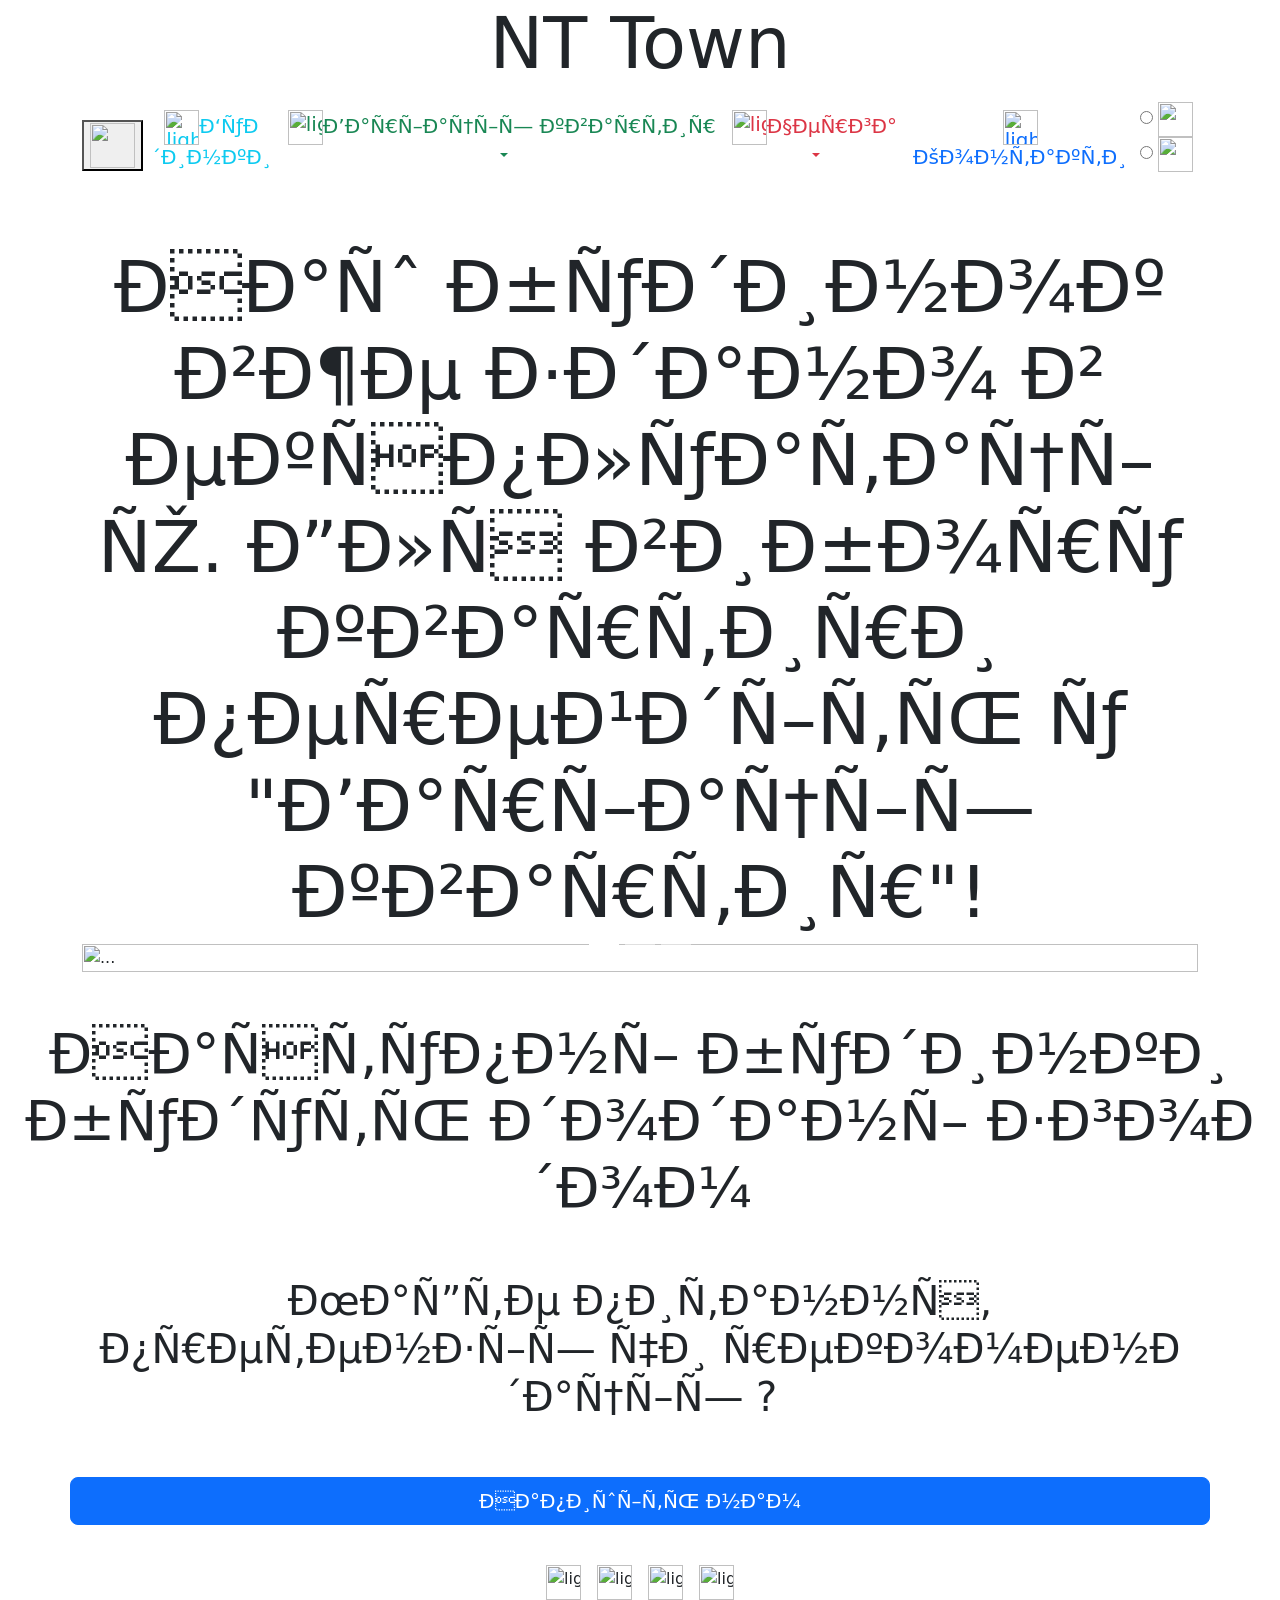
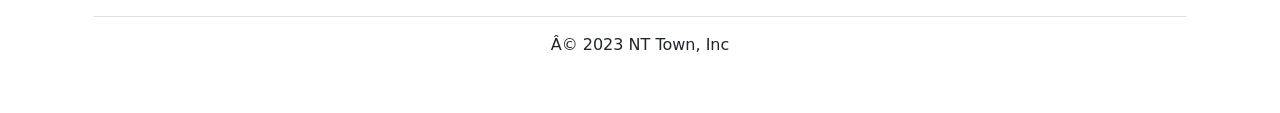
==== blocks.html @ 2db8462e "Add files via upload" ====
<html>
<head>
  <meta name="viewport" content="width=device-width, initial-scale=1, shrink-to-fit=no">
    <link href="https://cdn.jsdelivr.net/npm/bootstrap@5.3.0/dist/css/bootstrap.min.css" rel="stylesheet" integrity="sha384-9ndCyUaIbzAi2FUVXJi0CjmCapSmO7SnpJef0486qhLnuZ2cdeRhO02iuK6FUUVM" crossorigin="anonymous">
    <link rel="preconnect" href="https://fonts.googleapis.com">
    <link rel="preconnect" href="https://fonts.gstatic.com" crossorigin>
    <link rel="preconnect" href="https://fonts.googleapis.com">
<link rel="preconnect" href="https://fonts.gstatic.com" crossorigin>
<link href="https://fonts.googleapis.com/css2?family=Comfortaa&display=swap" rel="stylesheet">
    <link href="https://fonts.googleapis.com/css2?family=Lato:wght@100&family=Teko:wght@300&display=swap" rel="stylesheet">
    <link href="styles/style.css" rel="stylesheet">
    <link rel="stylesheet" href="styles/style.scss">
    
</head>
<body>
    <header>
    <script src="https://code.jquery.com/jquery-3.2.1.slim.min.js" integrity="sha384-KJ3o2DKtIkvYIK3UENzmM7KCkRr/rE9/Qpg6aAZGJwFDMVNA/GpGFF93hXpG5KkN" crossorigin="anonymous"></script>
    <script src="js/image-chg.js"></script>
    <script src="https://cdn.jsdelivr.net/npm/bootstrap@5.3.0/dist/js/bootstrap.bundle.min.js" integrity="sha384-geWF76RCwLtnZ8qwWowPQNguL3RmwHVBC9FhGdlKrxdiJJigb/j/68SIy3Te4Bkz" crossorigin="anonymous"></script>
    <script src="https://maxcdn.bootstrapcdn.com/bootstrap/4.0.0/js/bootstrap.min.js" integrity="sha384-JZR6Spejh4U02d8jOt6vLEHfe/JQGiRRSQQxSfFWpi1MquVdAyjUar5+76PVCmYl" crossorigin="anonymous"></script>
    <script src="js/theme.js"></script> 
    <div class="container">
        <div class="container-fluid custom-container">
          <div class="row">
            <div class="col-12 text-center">
                <h1 class="display-2 logotext"><a href="index.html" style="color: inherit; text-decoration: none;">NT Town</a></h1>
            </div>
          </div>
          </div>
        </div>
        <div class="container">
          <div class="custom-container">
          <div class="row">
            <div class="col-12 text-center">
                <nav class="navbar navbar-expand-md">
                    <button class="custom-toggler" type="button" data-toggle="collapse" data-target="#navbarNav" aria-controls="navbarNav" aria-expanded="false" aria-label="Toggle navigation">
                      <div id="arrowsBlock">
                      <img src='images/icons/arrow light.png' width="45vh" id="Arrow">
                    </div>
                    </button>
                    <div class="collapse navbar-collapse" id="navbarNav">
                      <ul class="navbar-nav mx-auto middletext">
                      <li class="nav-item" id="menuBlock">
                        <a class="nav-link text-info" href="blocks.html">
                          <h5><img src="images/icons/block light.png" width="35vh" alt="lightBlock" id="menuBlockImage">Будинки</h5>
                        </a>
                      </li>
                      <li class="nav-item dropdown" id="menuDoor">
                        <a class="nav-link dropdown-toggle text-success" href="#" role="button" data-toggle="dropdown" aria-expanded="false">
                          <h5><img src="images/icons/door light.png" width="35vh" alt="lightDoor" id="menuDoorImage">Варіації квартир</h5>
                        </a>
                        <ul class="dropdown-menu bg-success">
                          <li><a class="dropdown-item custom-drop-green" href="threek.html">Трикімнатні</a></li>
                          <li><a class="dropdown-item custom-drop-green" href="twok.html">Двокімнатні</a></li>
                          <li><a class="dropdown-item custom-drop-green" href="studio.html">Студії</a></li>
                        </ul>
                      </li>
                      <li class="nav-item dropdown" id="menuLine">
                        <a class="nav-link dropdown-toggle text-danger" href="#" role="button" data-toggle="dropdown" aria-expanded="false">
                          <h5><img src="images/icons/line light.png" width="35vh" alt="lightLine" id="menuLineImage">Черга</h5>
                        </a>
                        <ul class="dropdown-menu bg-danger">
                          <li><a class="dropdown-item custom-drop-red" href="intoqueue.html">Записатись в чергу</a></li>
                          <li><a class="dropdown-item custom-drop-red" href="progress.html">Прогрес</a></li>
                          <li><a class="dropdown-item custom-drop-red" href="plans.html">Плани на будівництво</a></li>
                          <li><a class="dropdown-item custom-drop-red" href="others.html">Інше</a></li>
                        </ul>
                      </li>
                      <li class="nav-item" id="menuMsg">
                        <a class="nav-link text-primary" href="contacts.html">
                          <h5><img src="images/icons/msg light.png" width="35vh" alt="lightMsg" id="menuMsgImage">Контакти</h5>
                        </a>
                      </li>
                      <li class="nav-item">
                        <div class="col-12">
                          <div class="color-picker">
                            <form class="form-inline" action="">
                              <fieldset>
                                <label for="light" class="sr-only">
                                  <input type="radio" id="light" name="theme" data-bs-theme-value="light" aria-pressed="false">
                                  <img src="images/icons/light light.png" width="35vh" id="lightImage">
                                </label>
                                <label for="dark"  class="sr-only">
                                  <input type="radio" id="dark" name="theme" data-bs-theme-value="dark" aria-pressed="false">
                                  <img src="images/icons/dark light.png"  width="35vh" id="darkImage">
                                </label>
                              </fieldset>
                            </form>
                          </div>
                        </div>
                      </li>
                    </ul>
                  </div>
                </nav>
            </div>
          </div>
        </div>
      </div>
  </header>
  
  <content>
    <div class="container">
      <div class="row mt-5 text-center"><h1 class="display-2 middletext">Наш будинок вже здано в експлуатацію. Для вибору квартири перейдіть у "Варіації квартир"!</h1></div>
    </div>
    <div class="container">
      <div class="row">
        <div class="col">
            <div id="carouselExampleCaptions" class="carousel slide" data-bs-ride="carousel">
              <div class="carousel-indicators">
                <button type="button" data-bs-target="#carouselExampleCaptions" data-bs-slide-to="0" class="active" aria-current="true" aria-label="Slide 1"></button>
                <button type="button" data-bs-target="#carouselExampleCaptions" data-bs-slide-to="1" aria-label="Slide 2"></button>
                <button type="button" data-bs-target="#carouselExampleCaptions" data-bs-slide-to="2" aria-label="Slide 3"></button>
              </div>
              <div class="carousel-inner">
                <div class="carousel-item active">
                  <img src="images/block one.png" class="d-block w-100" alt="...">
                  <div class="carousel-caption d-none d-md-block text-light">
                    <h5>Новий будинок вже здано в експлуатацію</h5>
                    <p>Квартири доступні до продажу</p>
                  </div>
                </div>
                <div class="carousel-item">
                  <img src="images/block two.png" class="d-block w-100" alt="...">
                  <div class="carousel-caption d-none d-md-block text-light">
                    <h5>В продажі доступні три варіанти квартир</h5>
                    <p>Вставайте в чергу вже!</p>
                  </div>
                </div>
                <div class="carousel-item">
                  <img src="images/block three.png" class="d-block w-100" alt="...">
                  <div class="carousel-caption d-none d-md-block text-light">
                    <h5>Ви можете змінити щось у вашій майбутній квартирі</h5>
                    <p>Додайте до своєї оселі кондеціонер або інші особливості</p>
                  </div>
                </div>
              </div>
              <button class="carousel-control-prev" type="button" data-bs-target="#carouselExampleCaptions" data-bs-slide="prev">
                <span class="carousel-control-prev-icon" aria-hidden="true"></span>
                <span class="visually-hidden">Previous</span>
              </button>
              <button class="carousel-control-next" type="button" data-bs-target="#carouselExampleCaptions" data-bs-slide="next">
                <span class="carousel-control-next-icon" aria-hidden="true"></span>
                <span class="visually-hidden">Next</span>
              </button>
            </div>
        </div>
      </div>
    </div>
    <div class="row mt-5 text-center"><h1 class="display-4 middletext">Наступні будинки будуть додані згодом</h1></div>
      <div class="container mt-5">
        <div class="row mt-5 text-center"><h1 class="middletext">Маєте питання, претензії чи рекомендації ?</h1></div>
        <div class="row mt-5 text-center">
        <button type="button" class="btn btn-primary btn-lg middletext"><a class="nav-link" href="contacts.html">Напишіть нам</a></button>
      </div>
      </div>
  </content>
    <div class="container">
        <div class="row">
            <div class="col">
                    <div class="container">
                        <footer class="py-3 my-4">
                          <ul class="nav justify-content-center border-bottom pb-3 mb-3">
                            <li class="nav-item footInsta"><a href="https://www.instagram.com/" class="nav-link px-2 navbar-brand"><img src="images/icons/insta light.png" width="35vh" alt="lightBlock" id="footInstaIcon"></a></li>
                            <li class="nav-item footFb"><a href="https://www.facebook.com/" class="nav-link px-2 navbar-brand"><img src="images/icons/fb light.png" width="35vh" alt="lightFb" id="footFbIcon"></a></li>
                            <li class="nav-item footLinked"><a href="https://www.linkedin.com/" class="nav-link px-2 navbar-brand"><img src="images/icons/Linked light.png" width="35vh" alt="lightLinked" id="footLinkedIcon"></a></li>
                            <li class="nav-item footReddit"><a href="https://www.reddit.com/" class="nav-link px-2 navbar-brand"><img src="images/icons/Reddit light.png" width="35vh" alt="lightReddit" id="footRedditIcon"></a></li>
                          </ul>
                          <p class="text-center">© 2023 NT Town, Inc</p>
                        </footer>
                  </div>
            </div>
        </div>
    </div>
  </div>
</body>
</html>
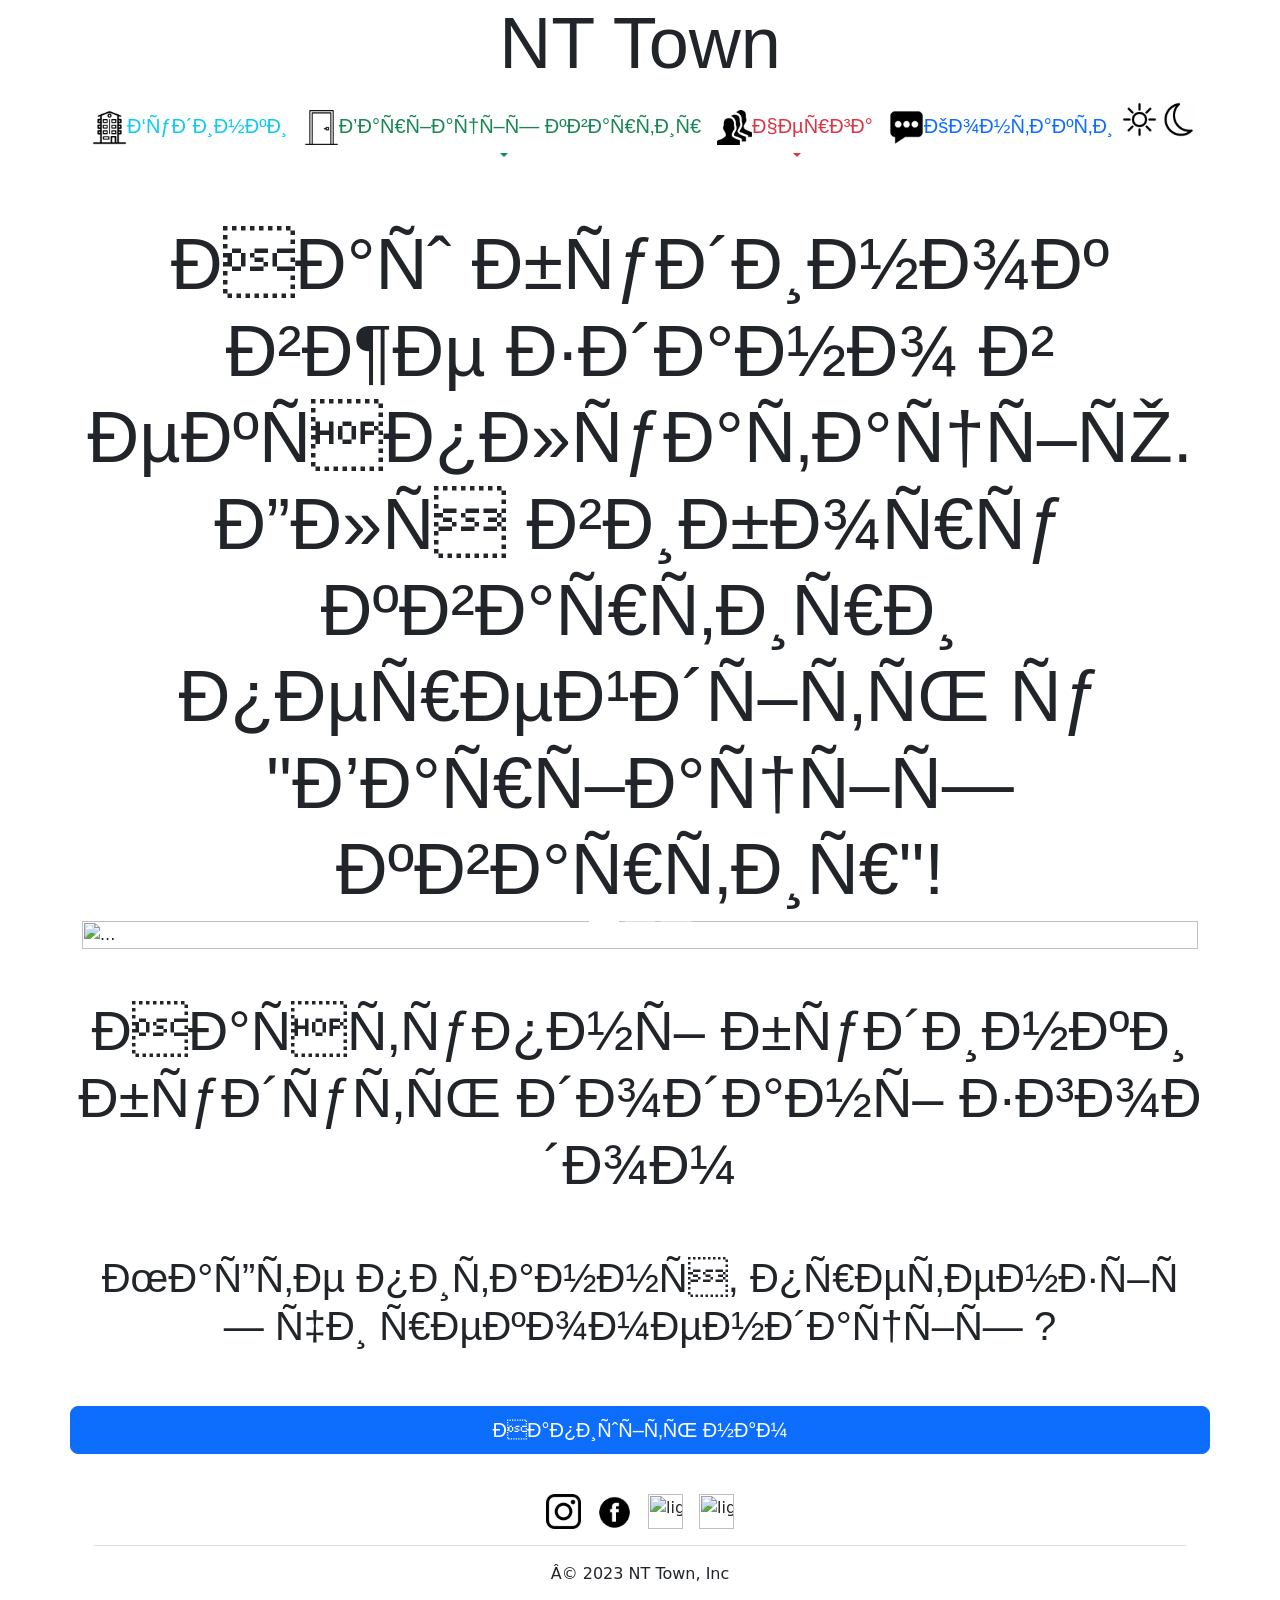
==== commit 303df94d: "Update blocks.html Updated HTML structure and added Bootstrap 5 support." ====
--- a/blocks.html
+++ b/blocks.html
@@ -10,7 +10,7 @@
     <link href="https://fonts.googleapis.com/css2?family=Lato:wght@100&family=Teko:wght@300&display=swap" rel="stylesheet">
     <link href="styles/style.css" rel="stylesheet">
     <link rel="stylesheet" href="styles/style.scss">
-    
+    <title>NT Town Будинки</title>
 </head>
 <body>
     <header>
@@ -173,4 +173,4 @@
     </div>
   </div>
 </body>
-</html>+</html>
--- a/styles/style.css
+++ b/styles/style.css
@@ -0,0 +1,148 @@
+
+.custom-container {
+  max-width: 1180px;
+  margin-left: auto;
+  margin-right: auto;
+  margin-top: 0%; /* Center the container */
+}
+.color-picker > fieldset {
+  border: 0;
+  display: flex;
+  gap: 1rem;
+  width: fit-content;
+  padding: 0.2rem 0.2rem;
+  margin-inline: auto;
+  border-radius: 1rem 1rem 1rem 1rem ;
+  }
+  [type="radio"] { 
+    position: absolute;
+    opacity: 0;
+    width: 0;
+    height: 0;
+  }
+  [type="radio"] + img {
+    cursor: pointer;
+  }
+  input[type=submit]:hover {
+    background-position: 0px;
+}
+
+  .color-picker input[type="radio"] + img{
+    cursor: pointer;
+    border: 0px solid var(--radio-color, currentColor);
+  }
+
+  .color-picker input[type="radio"]:checked + img + label {
+    outline: 2px solid #f00;
+  } 
+
+  .custom-toggler {
+    background-color: transparent;
+    border: 10px;
+    cursor: pointer;
+    padding: 10px;
+    font-size: 16px;
+    display: none;
+    margin:0 auto; /* Hide by default */
+  }
+
+  .custom-toggler:focus {
+    outline: none;
+  }
+
+  /* Custom styles for the toggle icon */
+  .custom-icon {
+    display: block;
+    width: 20px;
+    height: 2px;
+    background-color: #333;
+    margin-bottom: 5px;
+    transition: background-color 0.3s;
+  }
+
+  .custom-toggler.collapsed .custom-icon {
+    background-color: #fff; /* Change to your desired color */
+  }
+  .custom-drop-green {
+    color: #f8f9fa;
+    background-color:#198754;
+  }
+  .custom-drop-green:hover {
+    color: #198754;
+    background-color: #f8f9fa;
+  }
+  .custom-drop-red {
+    color: #f8f9fa;
+    background-color: #dc3545;;
+  }
+  .custom-drop-red:hover {
+    color: #dc3545;
+    background-color:#f8f9fa;
+  }
+
+  /* Media query to show the button below 768px */
+  @media (max-width: 767.98px) {
+    .custom-toggler {
+      display: block;
+    }
+  }
+
+  .custom-container {
+    max-width: 100%;
+    margin-left: auto;
+    margin-right: auto;
+    margin-top: 0%; /* Center the container */
+  }
+
+  .logotext {
+    font-family: 'Teko', sans-serif;
+}
+.middletext{
+  font-family: 'Comfortaa', sans-serif;
+}
+  /* :root:has(#light:checked) {
+    --bs-body-color: var(--bs-dark);
+    --bs-body-color-rgb: #{to-rgb($white)};
+    --bs-body-bg: var(--bs-light);
+    --bs-body-bg-rgb: #{to-rgb($blue)};
+    --bs-tertiary-bg: #{$blue-600};
+
+    --bs-btn-bg: #{mix($gray-600, $blue-400, .5)};
+      --bs-btn-border-color: #{rgba($white, .25)};
+      --bs-btn-hover-bg: #{darken(mix($gray-600, $blue-400, .5), 5%)};
+      --bs-btn-hover-border-color: #{rgba($white, .25)};
+      --bs-btn-active-bg: #{darken(mix($gray-600, $blue-400, .5), 10%)};
+      --bs-btn-active-border-color: #{rgba($white, .5)};
+      --bs-btn-focus-border-color: #{rgba($white, .5)};
+      --bs-btn-focus-box-shadow: 0 0 0 .25rem rgba(255, 255, 255, .2);
+  }
+   */
+  /* :root:has(#dark:checked) {
+    --bs-body-color: var(--bs-white);
+    --bs-body-color-rgb: #{to-rgb($white)};
+    --bs-body-bg: var(--bs-dark);
+    --bs-body-bg-rgb: #{to-rgb($blue)};
+    --bs-tertiary-bg: #{$blue-600};
+
+    --bs-btn-bg: #{mix($gray-600, $blue-400, .5)};
+      --bs-btn-border-color: #{rgba($white, .25)};
+      --bs-btn-hover-bg: #{darken(mix($gray-600, $blue-400, .5), 5%)};
+      --bs-btn-hover-border-color: #{rgba($white, .25)};
+      --bs-btn-active-bg: #{darken(mix($gray-600, $blue-400, .5), 10%)};
+      --bs-btn-active-border-color: #{rgba($white, .5)};
+      --bs-btn-focus-border-color: #{rgba($white, .5)};
+      --bs-btn-focus-box-shadow: 0 0 0 .25rem rgba(255, 255, 255, .2);
+  }
+  */
+
+  /* arrows*/
+
+  .rotateOn{-webkit-transform: rotate(90deg)!important;
+    -moz-transform: rotate(180deg)!important;
+    -ms-transform: rotate(180deg)!important;
+    transform: rotate(180deg)!important;
+   -webkit-transition: all 0.4s ease-in;
+   -moz-transition: all 0.4s ease-in;
+   -o-transition: all 0.4s ease-in;
+   transition: all 0.4s ease-in;
+}
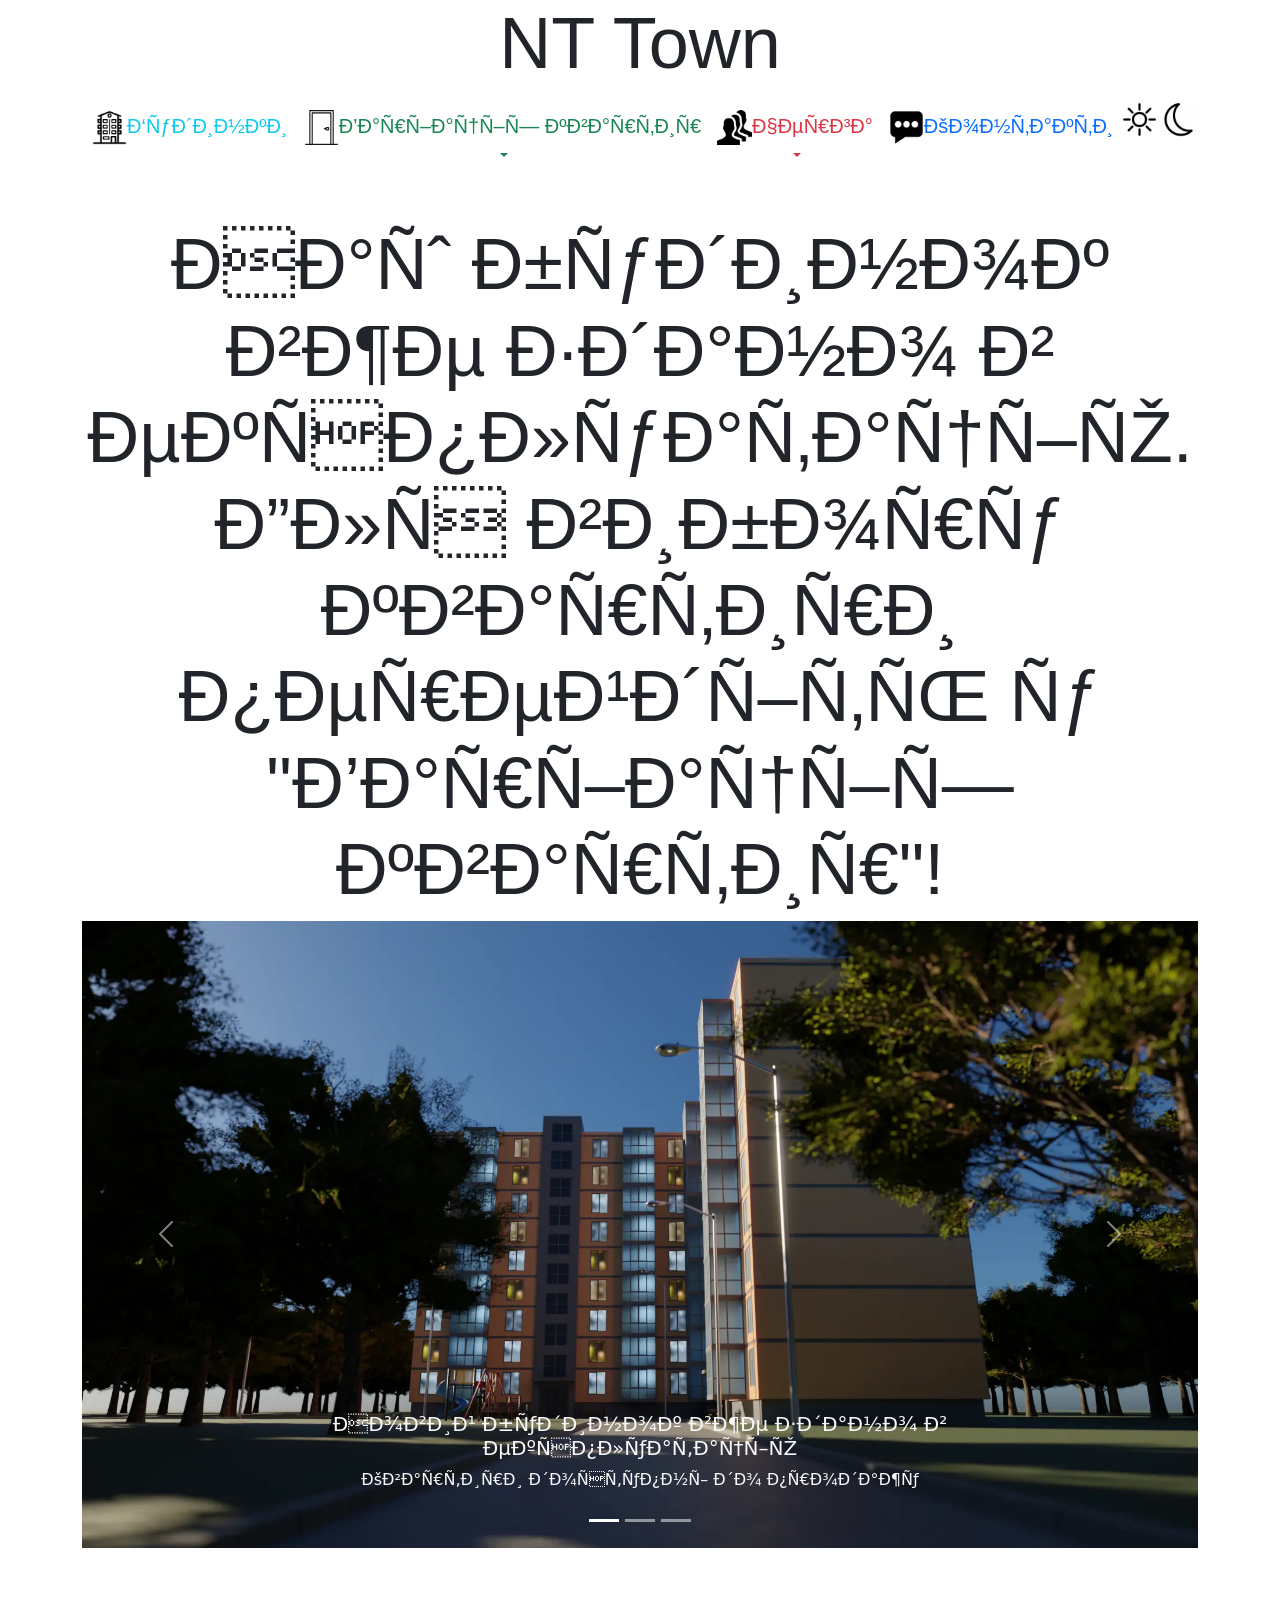
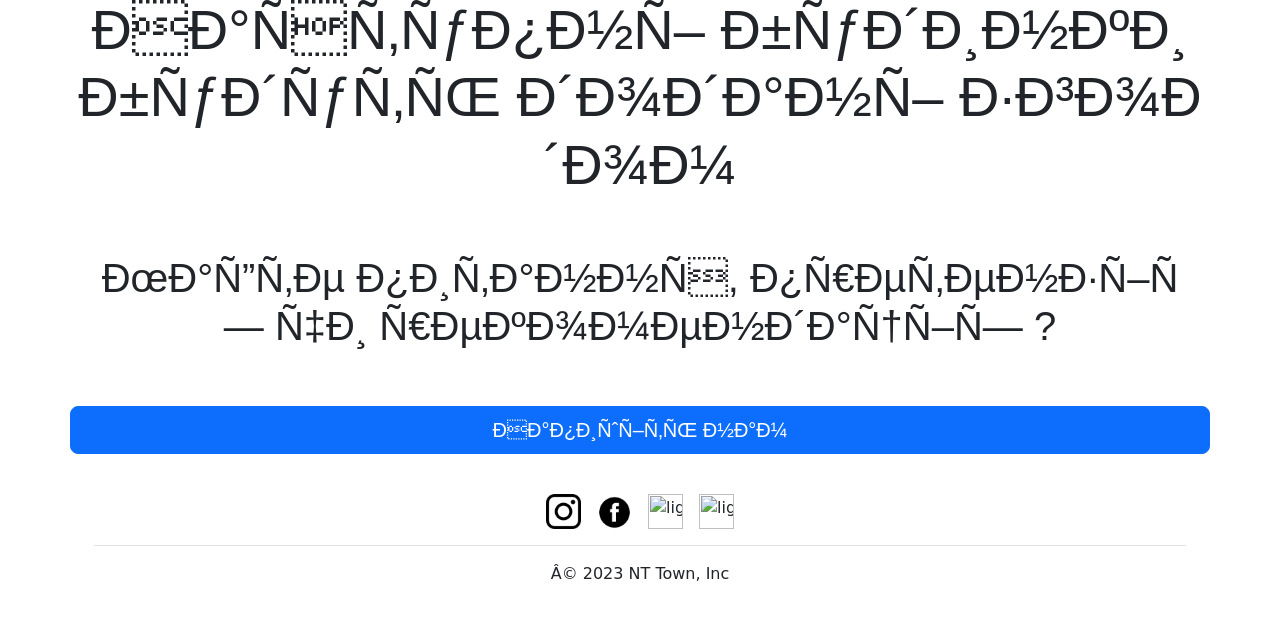
==== commit c169819b: "Update blocks.html Updated HTML structure and content for the blocks page, including Bootstrap integ" ====
--- a/blocks.html
+++ b/blocks.html
@@ -1,4 +1,5 @@
 <html>
+  <title>NT Town Будинки</title>
 <head>
   <meta name="viewport" content="width=device-width, initial-scale=1, shrink-to-fit=no">
     <link href="https://cdn.jsdelivr.net/npm/bootstrap@5.3.0/dist/css/bootstrap.min.css" rel="stylesheet" integrity="sha384-9ndCyUaIbzAi2FUVXJi0CjmCapSmO7SnpJef0486qhLnuZ2cdeRhO02iuK6FUUVM" crossorigin="anonymous">
@@ -10,7 +11,7 @@
     <link href="https://fonts.googleapis.com/css2?family=Lato:wght@100&family=Teko:wght@300&display=swap" rel="stylesheet">
     <link href="styles/style.css" rel="stylesheet">
     <link rel="stylesheet" href="styles/style.scss">
-    <title>NT Town Будинки</title>
+    
 </head>
 <body>
     <header>
@@ -113,21 +114,21 @@
               </div>
               <div class="carousel-inner">
                 <div class="carousel-item active">
-                  <img src="images/block one.png" class="d-block w-100" alt="...">
+                  <img src="images/block one.webp" class="d-block w-100" alt="...">
                   <div class="carousel-caption d-none d-md-block text-light">
                     <h5>Новий будинок вже здано в експлуатацію</h5>
                     <p>Квартири доступні до продажу</p>
                   </div>
                 </div>
                 <div class="carousel-item">
-                  <img src="images/block two.png" class="d-block w-100" alt="...">
+                  <img src="images/block two.webp" class="d-block w-100" alt="...">
                   <div class="carousel-caption d-none d-md-block text-light">
                     <h5>В продажі доступні три варіанти квартир</h5>
                     <p>Вставайте в чергу вже!</p>
                   </div>
                 </div>
                 <div class="carousel-item">
-                  <img src="images/block three.png" class="d-block w-100" alt="...">
+                  <img src="images/block three.webp" class="d-block w-100" alt="...">
                   <div class="carousel-caption d-none d-md-block text-light">
                     <h5>Ви можете змінити щось у вашій майбутній квартирі</h5>
                     <p>Додайте до своєї оселі кондеціонер або інші особливості</p>
